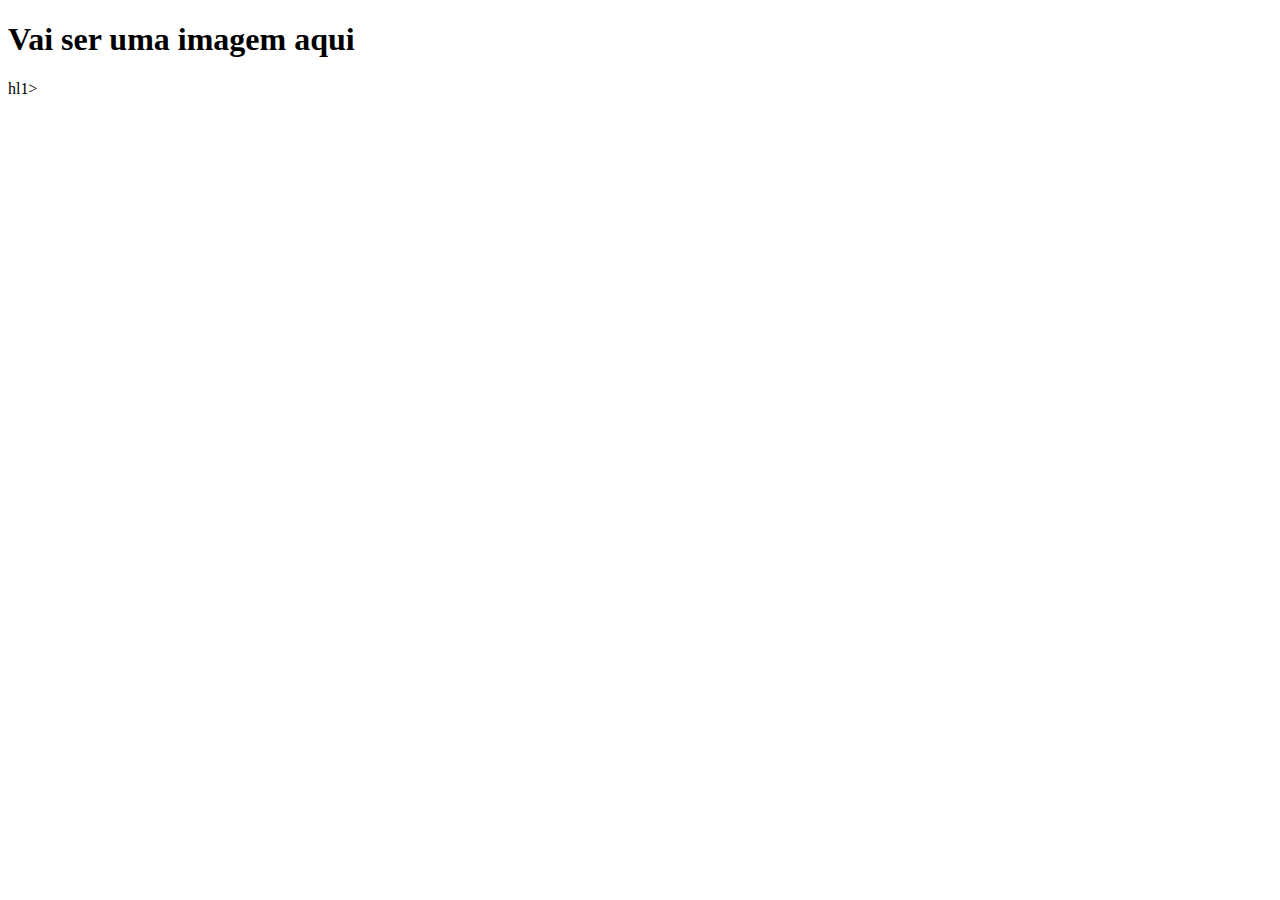
==== index.html @ df945f32 "inicio do cabeçalho" ====
<!DOCTYPE html>
<html lang="en">
<head>
    <meta charset="UTF-8">
    <meta http-equiv="X-UA-Compatible" content="IE=edge">
    <meta name="viewport" content="width=device-width, initial-scale=1.0">
    <title>Document</title>
</head>
<body>
   <H1>Vai ser uma imagem aqui</H1>hl1>
   
</body>
</html>
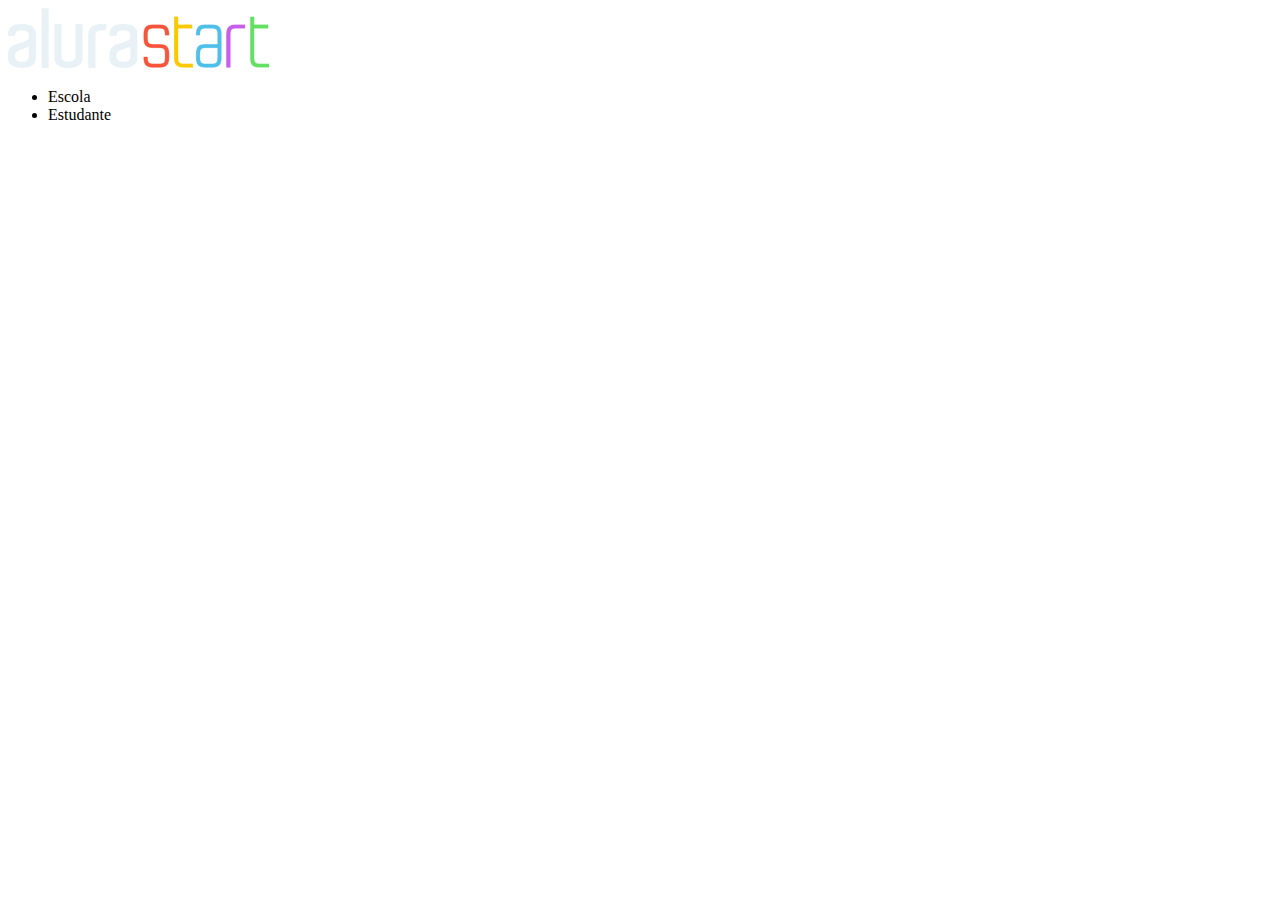
==== commit 68b91c50: "Add files via upload" ====
--- a/index.html
+++ b/index.html
@@ -5,9 +5,16 @@
     <meta http-equiv="X-UA-Compatible" content="IE=edge">
     <meta name="viewport" content="width=device-width, initial-scale=1.0">
     <title>Document</title>
+    <link rel="stylesheet" href="style.css">
 </head>
 <body>
-   <H1>Vai ser uma imagem aqui</H1>hl1>
-   
+    <header>
+         <img src="alurastart logo 1.png"alt="logo alura">
+        <ul>
+            <li>Escola</li>
+            <li>Estudante</li>
+        </ul>
+    </header>
+
 </body>
 </html>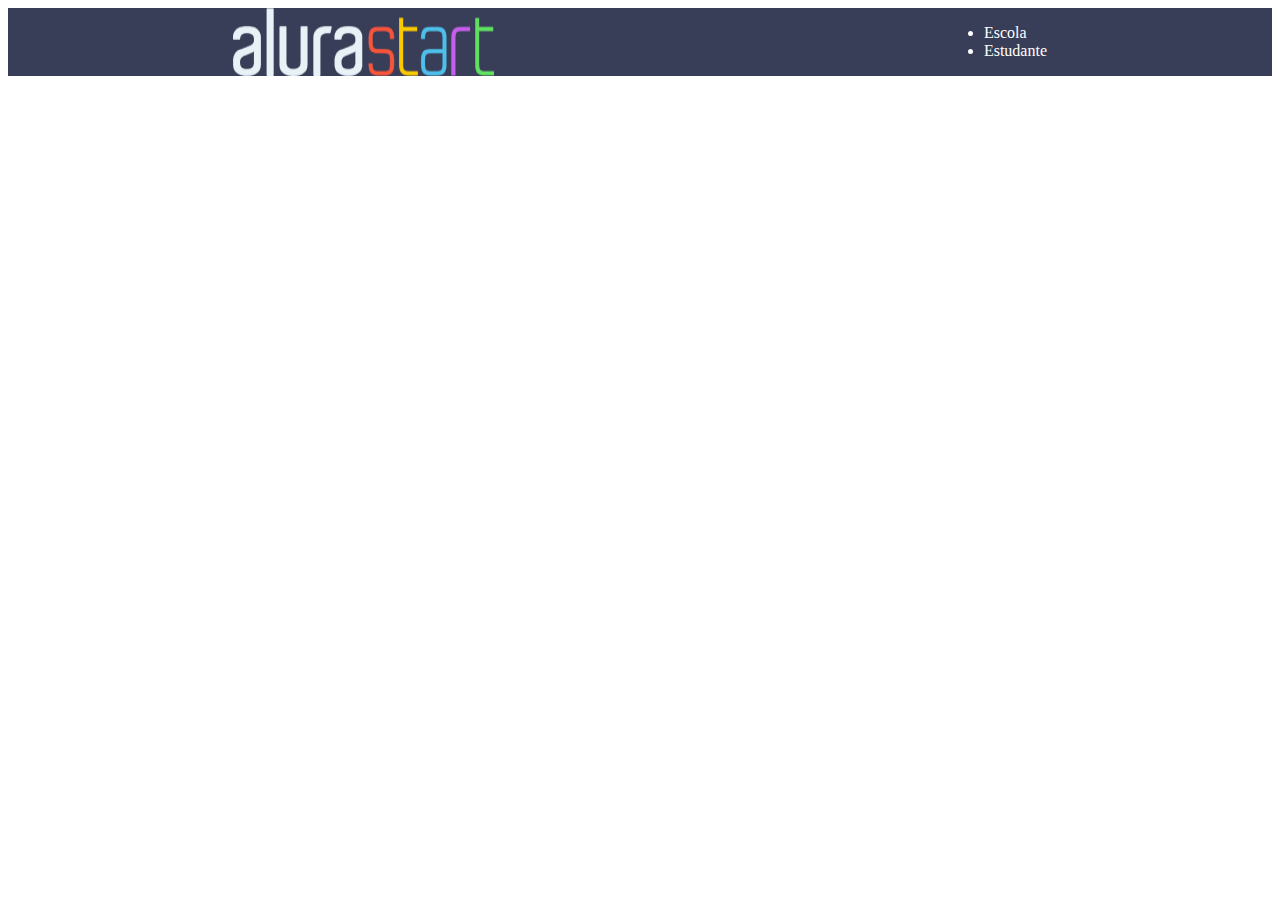
==== commit 1d912d3a: "Add files via upload" ====
--- a/index.html
+++ b/index.html
@@ -8,13 +8,11 @@
     <link rel="stylesheet" href="style.css">
 </head>
 <body>
-    <header>
-         <img src="alurastart logo 1.png"alt="logo alura">
-        <ul>
-            <li>Escola</li>
-            <li>Estudante</li>
-        </ul>
-    </header>
-
+    <header class="cabecalho">
+         <img class="cabecalho-imagem" src="alurastart logo 1.png"alt="logo alura">
+        <ul class="cabecalho-lista-item">
+            <li class="cabecalho-lista-item">Escola</li>
+            <li class="cabecalho-lista-item">Estudante</li>
+            </ul>
 </body>
 </html>--- a/style.css
+++ b/style.css
@@ -0,0 +1,10 @@
+.cabecalho {
+    background-color: #383d58;
+    color: white;
+    display:flex;
+    justify-content: space-around;
+    
+}
+.cabecalho.imagem {
+    width: 20%;
+}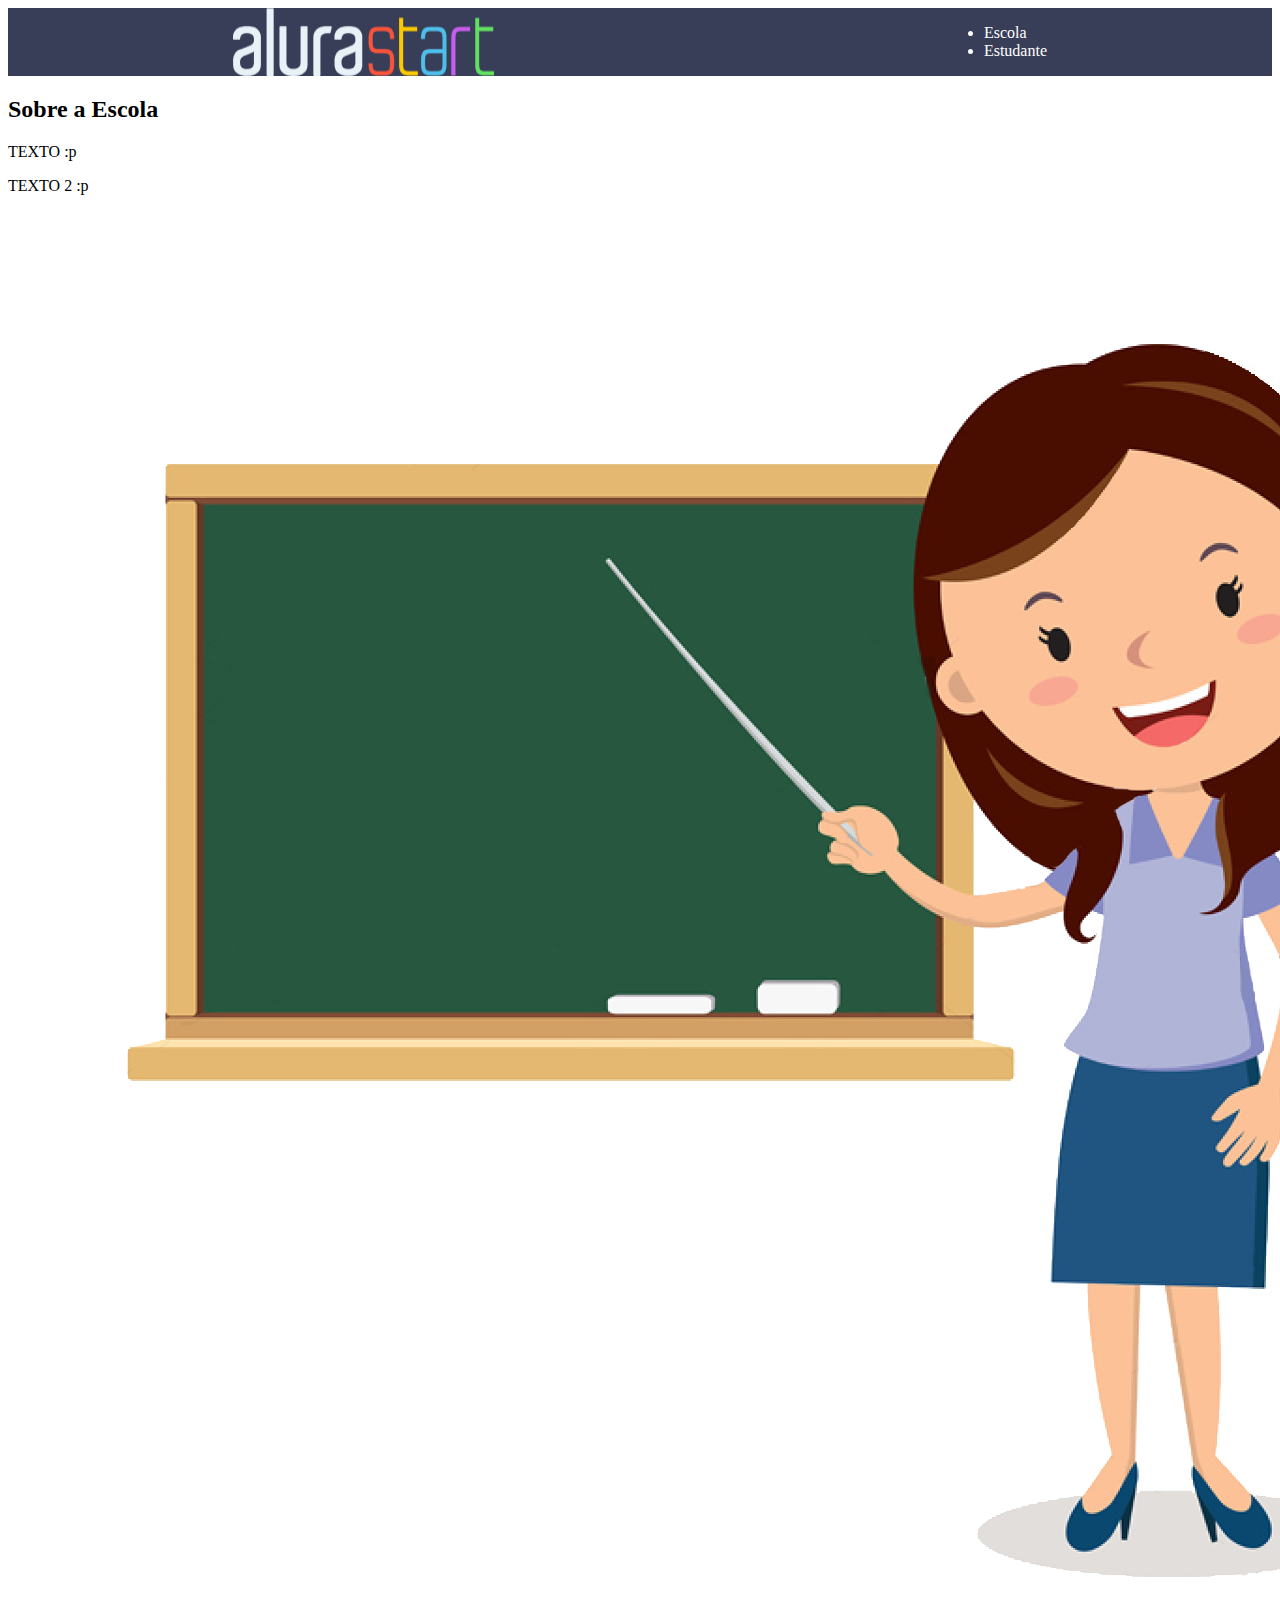
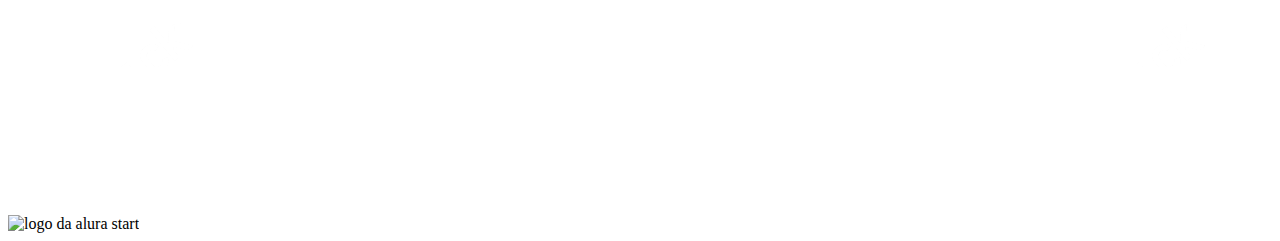
==== commit 2c98ec9e: "Add files via upload" ====
--- a/index.html
+++ b/index.html
@@ -9,10 +9,25 @@
 </head>
 <body>
     <header class="cabecalho">
-         <img class="cabecalho-imagem" src="alurastart logo 1.png"alt="logo alura">
-        <ul class="cabecalho-lista-item">
+         <img class="cabecalho-imagem" src="alurastart logo 1.png"alt="logo da alura start">
+        <ul class="cabecalho-lista">
             <li class="cabecalho-lista-item">Escola</li>
             <li class="cabecalho-lista-item">Estudante</li>
-            </ul>
+        </ul>
+    </header>
+
+    <section class="escola">
+        <div class="escola-div-conteudo">
+            <h2 class="escola-titulo">Sobre a Escola</h2>
+            <p class="escola-texto-um">TEXTO :p</p>
+            <p class="escola-texto-dois">TEXTO 2 :p</p>
+            </div>
+            <img class="escola-imagem" src="pngegg.png" alt="Professora no quadro">
+    </section>
+
+    <footer class="rodape">
+        <img class="rodape-imagem" src="" alt="logo da alura start">
+    </footer>
+
 </body>
 </html>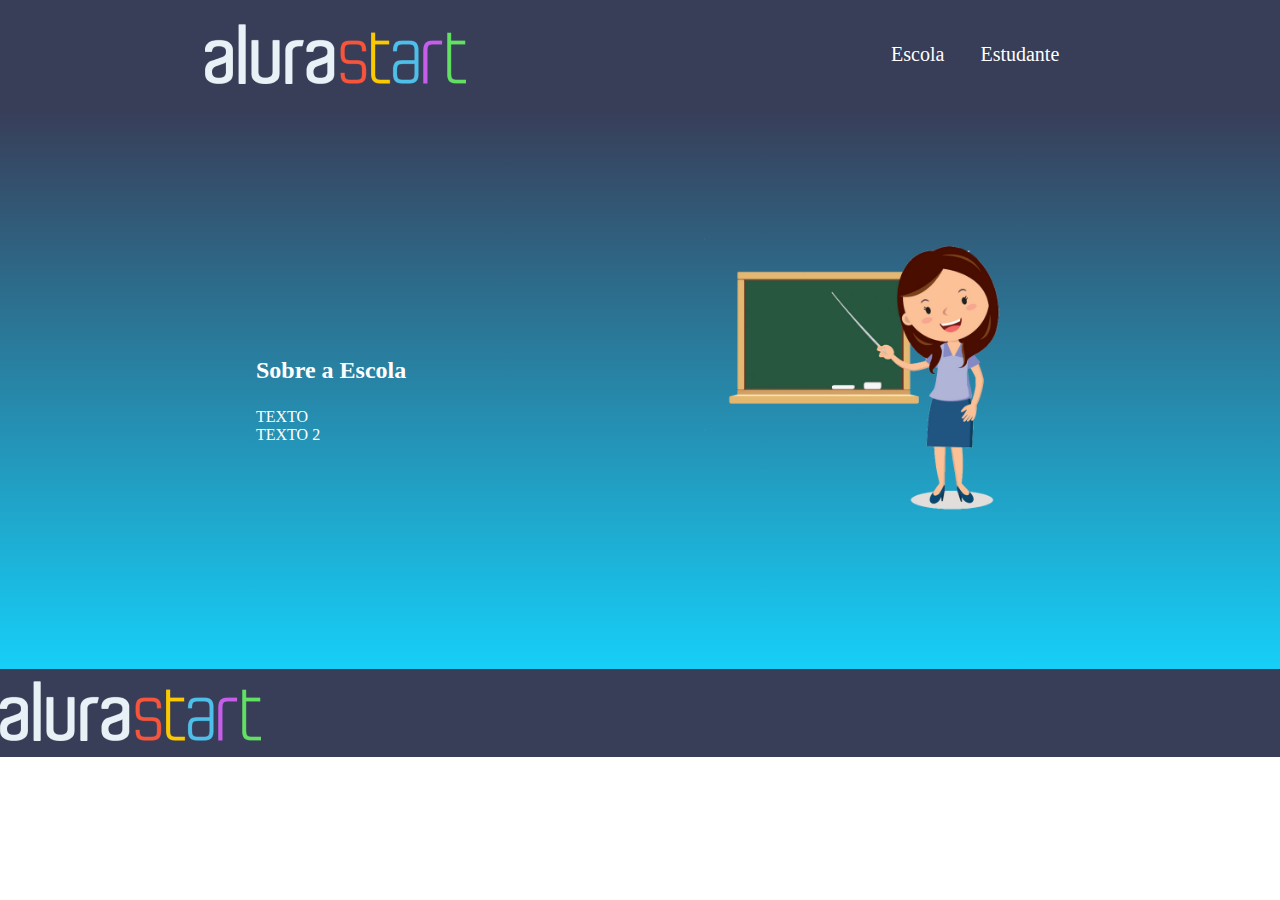
==== commit 4f9fe22f: "Add files via upload" ====
--- a/index.html
+++ b/index.html
@@ -19,14 +19,15 @@
     <section class="escola">
         <div class="escola-div-conteudo">
             <h2 class="escola-titulo">Sobre a Escola</h2>
-            <p class="escola-texto-um">TEXTO :p</p>
-            <p class="escola-texto-dois">TEXTO 2 :p</p>
+            <p class="escola-texto-um">TEXTO </p>
+            <p class="escola-texto-dois">TEXTO 2 </p>
+            </p>
             </div>
             <img class="escola-imagem" src="pngegg.png" alt="Professora no quadro">
     </section>
 
     <footer class="rodape">
-        <img class="rodape-imagem" src="" alt="logo da alura start">
+        <img class="rodape-imagem" src="alurastart logo 1.png" alt="logo da alura sart">
     </footer>
 
 </body>
--- a/style.css
+++ b/style.css
@@ -1,10 +1,51 @@
+* {
+    margin: 0;
+    padding: 0;
+}
+
 .cabecalho {
     background-color: #383d58;
     color: white;
     display:flex;
     justify-content: space-around;
-    
+    align-items: center;
+    padding: 24px 0;    
 }
+
 .cabecalho.imagem {
     width: 20%;
+}
+
+.cabecalho-lista-item{
+    display: inline-block;
+    margin: 0 16px;
+    font-size: 20px;
+}
+
+.escola-imagem{
+    width:25%
+}
+
+.escola{
+    background-image: linear-gradient(#383d58,#16CFF8);
+    color:white;
+    display: flex;
+    justify-content: center;
+    align-items: center;
+    padding: 110px 0;
+}
+
+.escola-div-conteudo{
+    width: 35%;
+}
+.escola-titulo{
+    padding: 24px 0;
+}
+.rodape{
+    background-color: #383d58;
+}
+
+.rodape-imagem{
+    height: 60px;
+    padding: 12px 0;
 }